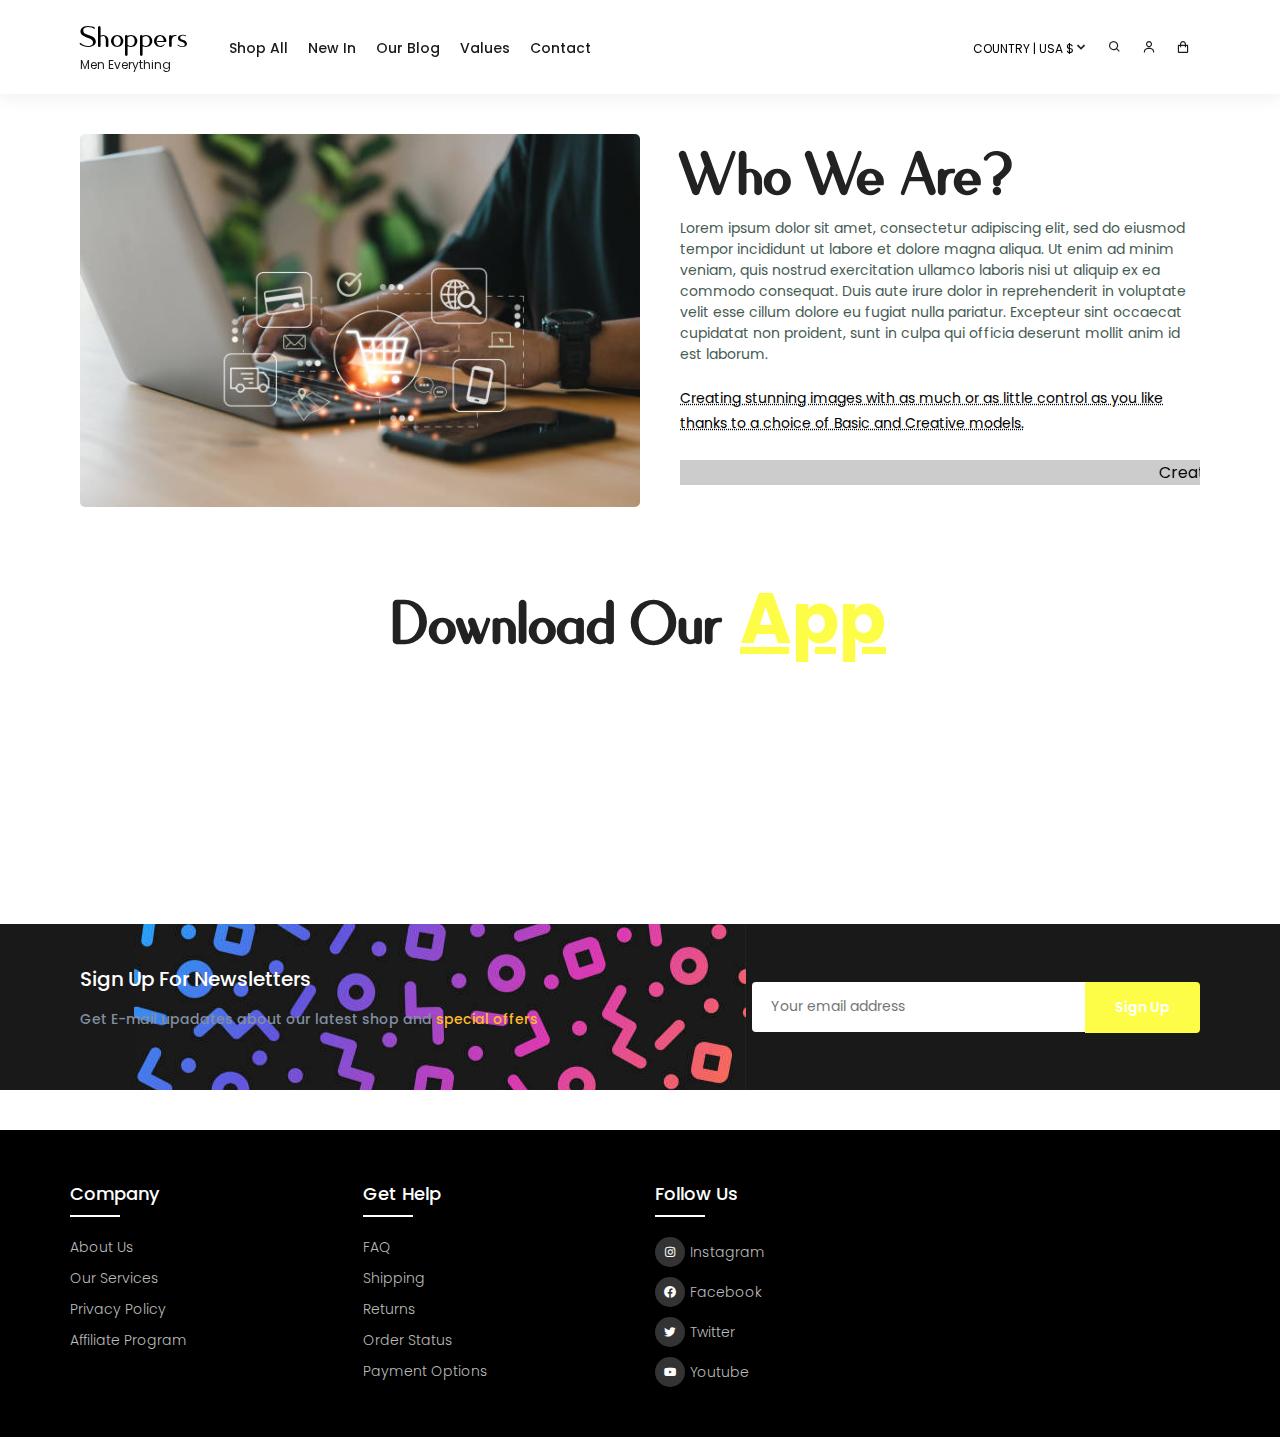
==== About.html @ 63b837dc "a demo template for a project" ====
<!DOCTYPE html>
<html lang="en">
<head>
    <meta charset="UTF-8">
    <meta http-equiv="X-UA-Compatible" content=""IE=edge>
    <meta name="viewport" content="width=device-width, initial-scale=1.0">
    <title>Shoppers - Men</title>
    <link rel="stylesheet" href="https://use.fontawesome.com/releases/v5.15.4/css/all.css"/>
    <link href='https://unpkg.com/boxicons@2.1.4/css/boxicons.min.css' rel='stylesheet'>
    <link rel="stylesheet" href="styles/about.css">
</head>
<body>
    <section id="header">
        <div class="all-head">
            <div class="name-des">
            <a href="#"><span>Shoppers</span></a>
            <span class="sm-des">Men Everything</span>
            </div>

            <div>
                <ul class="navbar1">
                    <li><a class="active" href="index.html">Shop All</a></li>
                    <li><a href="store.html">New In</a></li>
                    <li><a href="blog.html">Our Blog</a></li>
                    <li><a href="about.html">Values</a></li>
                    <li><a  href="contact.html">Contact</i></a></li>
                </ul>
            </div>
        </div>
        <div>
            <ul id="navbar">
                <li><span>COUNTRY | USA $</span><a href="#"><i class='bx bxs-chevron-down'></i></a></li>
                <li><a href="#"><i class='bx bx-search'></i></a></li>
                <li><a href="#"><i class='bx bx-user'></i></a></li>
                <li><a  href="#"><i class='bx bx-shopping-bag'></i></a></li>
                <a href="#" id="close"><i class='bx bx-x'></i></a>
            </ul>
        </div>
        <div id="mobile">
            <i id="bar" class='bx bx-menu'></i>
        </div>
    </section>
<section id="about-head" class="section-p1">
    <img src="images/about.jpg" alt="">
    <div>
        <h2>Who We Are?</h2>
        <p>Lorem ipsum dolor sit amet, consectetur adipiscing elit, sed do eiusmod
        tempor incididunt ut labore et dolore magna aliqua. Ut enim ad minim veniam, quis 
        nostrud exercitation ullamco laboris nisi ut aliquip ex ea commodo consequat. 
        Duis aute irure dolor in reprehenderit in voluptate velit esse cillum dolore eu 
        fugiat nulla pariatur. Excepteur sint occaecat cupidatat non proident, sunt in 
        culpa qui officia deserunt mollit anim id est laborum.</p>

        <abbr title="">Creating stunning images with as much or as little control as you 
            like thanks to a choice of Basic and Creative models.</abbr>

        <br><br>

        <marquee bgcolor="#ccc" loop="-1" scrollamount="5" width="100%">Creating stunning images with as much or as little control as you 
            like thanks to a choice of Basic and Creative models.</marquee>
    </div>
</section>
<section id="about-app" class="section-p1">
    <h1>Download Our <a href="#">App</a></h1>
    <div class="video">
        <video autoplay muted loop src="images/videos2.mp4"></video>
    </div>
</section>
<section id="newsletter" class="section-p1 section-m1"> 
    <div class="newstext">
        <h4>Sign Up For Newsletters</h4>
        <p>Get E-mail upadates about our latest shop and <span>special offers</span></p>
    </div>
    <div class="form">
        <input type="text" placeholder="Your email address">
        <button class="normal">Sign Up</button>
    </div>
</section>
<footer class="footer">
    <div class="footer-container">
        <div class="footer-row">
            <div class="footer-col">
                <h4>Company</h4>
                <ul>
                    <li><a href="#">about us</a></li>
                    <li><a href="#">our services</a></li>
                    <li><a href="#">privacy policy</a></li>
                    <li><a href="#">affiliate program</a></li>
                </ul>
            </div>
            <div class="footer-col">
                <h4>Get help</h4>
                <ul>
                    <li><a href="#">FAQ</a></li>
                    <li><a href="#">Shipping</a></li>
                    <li><a href="#">Returns</a></li>
                    <li><a href="#">Order status</a></li>
                    <li><a href="#">Payment options</a></li>
                </ul>
            </div>
            <div class="footer-col">
                <h4>Follow us</h4>
                <ul>
                    <li><a href="#"><i class='bx bxl-instagram'></i> Instagram</a></li>
                    <li><a href="#"><i class='bx bxl-facebook-circle'></i> Facebook</a></li>
                    <li><a href="#"><i class='bx bxl-twitter'></i> Twitter</a></li>
                    <li><a href="#"><i class='bx bxl-youtube'></i> Youtube</a></li>
                </ul>
            </div>
        </div>
    </div>
</footer>
<script src="script.js"></script>  
</body>
</html>
---- styles/about.css ----
@import url('https://fonts.googleapis.com/css2?family=League+Spartan:wght@100..900&display=swap');
@import url('https://fonts.googleapis.com/css2?family=Poppins:wght@300;400;500;600;700&display=swap');

* {
    font-family: 'Poppins', sans-serif;
    margin: 0;
    padding: 0;
    padding: 0;
    box-sizing: border-box;
}
@font-face {
    font-family: myFont;
    src: url(Quesha.ttf);
}

@font-face {
    font-family: myFont2;
    src: url(Romana/Romana.ttf);
}

body {
    width: 100%;
    min-height: 100vh;
    position: relative;
    background: white;
}
h1 {
    font-size: 50px;
    line-height: 64px;
    color: #222;
}
h2 {
    font-size: 46px;
    line-height: 54px;
    color: #222;
}
h4 {
    font-size: 20px;
    color: #222;
}
h6 {
    font-weight: 700;
    font-size: 12px;
}
p {
    font-size: 16px;
    color: #465b52;
    margin: 15px 0 20px 0;

}

.section-p1 {
    padding: 40px 80px;
}
.section-m1 {
    margin: 40px 0;
}
button.normal {
    font-size: 14px;
    font-weight: 600;
    padding: 15px 30px;
    color: #000;
    background-color: #fff;
    border-radius: 4px;
    cursor: pointer;
    border: none;
    outline: none;
    transition: 0.02s;
}
button.white {
    font-size: 13px;
    font-weight: 600;
    padding: 11px 18px;
    color: #fff;
    background-color: transparent;
    cursor: pointer;
    border: 1px solid #fff;
    outline: none;
    transition: 0.02s;
}
#header {
    display: flex;
    justify-content: space-between;
    align-items: center;
    padding: 20px 80px;
    background-color: white;
    box-shadow: 0px 5px 15px rgba(0, 0, 0, 0.06);
    z-index: 999;
    position: sticky;
    top: 0;
    left: 0;
}
#header .all-head{
    display: flex;
    align-items: center;
}
#header .all-head .name-des {
    display: flex;
    flex-direction: column;
    margin-right: 30px;
}

#header .all-head .name-des a {
    text-decoration: none;
    color: black;
}
#header .all-head .name-des a span {
    font-family: myFont;
    font-size: 40px;
    
}
#header .all-head .name-des .sm-des {
    font-size: 12px;
    color: #1a1a1a;
}
.navbar1 {
    display: flex;
    align-items: center;
    justify-content: center;
}
.navbar1 li {
    list-style: none;
    padding: 0px 10px;
    position: relative;
}
.navbar1 li a {
    text-decoration: none;
    font-size: 14px;
    font-weight: 500;
    color: #1a1a1a;
    transition: 0.3s ease;
}
.navbar1 li a:hover {
   color: rgb(253, 253, 72);
}
#navbar {
    display: flex;
    align-items: center;
    justify-content: center;
}
#navbar li {
    list-style: none;
    padding: 0px 10px;
    position: relative;
}
#navbar li span {
    font-size: 12px;
}
#navbar li a {
    text-decoration: none;
    font-size: 14px;
    font-weight: 500;
    color: #1a1a1a;
    transition: 0.3s ease;
}
/*#navbar li a:hover,
#navbar li a.active {
   color: rgb(253, 253, 72);
}*/
#mobile {
    display: none;
    align-items: center;
}

#close {
    display: none;
}

/* about page */
#about-head {
    display: flex;
    align-items: center;
}
#about-head p, #about-head abbr {
    font-size: 14px;
}
#about-head h2 {
    font-family: myFont;
    font-size: 80px;
}
#about-head img {
    width: 50%;
    height: auto;
    border-radius: 5px;
}
#about-head div {
    padding-left: 40px;
}
#about-app {
    text-align: center;
    
}

#about-app  h1 {
    font-family: myFont;
    font-size: 80px;
}
#about-app a {
    color: rgb(253, 253, 72);
    font-size: 70px;
}


#about-app .video {
    width: 30%;
    height: 60%;
    margin: 30px auto 0 auto;
}
#about-app .video  video {
    width: 100%;
    height:100%;
    border-radius: 20px;
}
#newsletter {
    display: flex;
    flex-wrap: wrap;
    justify-content: space-between;
    align-items: center;
    background-image: url("../images/products/plain1.png");
    background-repeat: no-repeat;
    background-position: 20% 30%;
    background-color: #1a1919;
}
#newsletter h4 {
    font-size: 20px;
    font-weight: 500;
    color: #fff;
}


#newsletter p {
    font-size: 14px;
    font-weight: 500;
    color: #818ea0;
}
#newsletter p span {
    color: #ffbd27;
}
#newsletter .form {
    display: flex;
    width: 40%;
}

#newsletter input {
    height: 3.125rem;
    padding: 0 1.25em;
    font-size: 14px;
    width: 100%;
    border: 1px solid transparent;
    border-radius: 4px;
    outline: none;
    border-top-right-radius: 0;
    border-bottom-right-radius: 0;
}

#newsletter button {
    background-color: rgb(253, 253, 72);
    color: #fff;
    white-space: nowrap;
    border-top-left-radius: 0;
    border-bottom-left-radius: 0;
}


.footer {
    background: black;
    width: 100%;
    padding: 50px 0;
}
.footer .footer-container {
    max-width: 1170px;
    height: 100%;
    margin: auto;
    background: black;
}
ul {
    list-style: none;
}
.footer .footer-container  .footer-row {
    display: flex;
    flex-wrap: wrap;
}
.footer-col {
    width: 25%;
    padding: 0 15px;
}
.footer-col h4 {
    font-size: 18px;
    color: white;
    text-transform: capitalize;
    margin-bottom: 30px;
    font-weight: 500;
    position: relative;
}
.footer-col h4::before {
    content: '';
    position: absolute;
    left: 0;
    bottom: -10px;
    background-color: white ;
    height: 2px;
    box-sizing: border-box;
    width: 50px;
}
.footer-col ul li:not(:last-child) {
    margin-bottom: 10px;
}

.footer-col ul li a {
    font-size: 14px;
    text-transform: capitalize;
    color: #ffffff;
    text-decoration: none;
    font-weight:300;
    color: #bbbbbb;
    display: flex;
    transition: all 0.3s ease;
    align-items: center;
}
.footer-col ul li a:hover {
    cursor: pointer;
    padding-left: 8px;
}
.footer-col ul li  i {
    width: 30px;
    height: 30px;
    background: rgba(255, 255, 255, 0.2);
    border-radius: 50%;
    display: flex;
    flex-wrap: wrap;
    align-items: center;
    justify-content: center;
    margin-right: 5px;
    color: white;
    transition: all 0.5s ease;

}
.footer-col ul li  i:hover {
    color: #24262b;
    background-color: #ffffff;
}

@media (max-width: 799px) {
    .section-p1 {
        padding: 20px;
    }
    #header {
        padding: 10px 10px;
        
    }
    #header .all-head{
        display: flex;
        align-items: center;
        width: 100%;
        justify-content: flex-start;
    }
    #header .all-head .name-des {
        margin-right: 15px;
    }
    #header .all-head .name-des a span {
        font-size: 30px;
    }
    #header .all-head .name-des .sm-des {
        font-size: 10px;
    }
    #header .all-head .navbar1 {
        display: flex;
        align-items: center;
        justify-content: center;
    }
    #header .all-head .navbar1 li {
        padding: 0px 0px;
        margin-right: 10px;
        /*width: 50px;*/
    }
    #header .all-head .navbar1 li a {
        text-decoration: none;
        font-size: 12px;
        font-weight: 500;
        color: #1a1a1a;
        transition: 0.3s ease;
    }
    .navbar1 li a:hover {
       color: rgb(253, 253, 72);
    }
    #navbar {
        display: flex;
        flex-direction: column;
        align-items: flex-start;
        justify-content: flex-start;
        position: fixed;
        top: 0;
        right: -300px;
        height: 100vh;
        width: 300px;
        background-color: #E3E6F3;
        box-shadow: 0 40px 60px rgba(0, 0, 0, 0.1);
        padding: 80px 0 0 0px;
        transition: 0.3s;
    }
    #navbar.active {
        right: 0px;
    }
    #navbar li {
        margin-bottom: 25px;
    }
    #mobile {
        display: flex;
        align-items: center;
        position: absolute;
        top: 20px;
        right: 30px;
    }
    #mobile i {
        color: #1a1a1a;
        font-size: 24px;
        padding-left: 20px;
    }
    #close {
        display: initial;
        position: absolute;
        top: 30px;
        left: 30px;
        color: #222;
        font-size: 24px;
    }
    #lg-bag {
        display: none;
    }
    #hero {
        height: 70vh;
        padding: 0 80px;
        background-position: top 30% right 30%;
        
    }

    #newsletter .form {
        width: 70%;
    }

     /* shop */
    #page-header {
        height: 20vh;
    }
    /* contact page */
    #form-details {
        padding: 40px;
    }
    #form-details form {
        width: 50%;

    }
}
@media(max-width: 477px){
    .section-p1 {
        padding: 20px;
    }
    #header {
        padding: 10px 10px;
        
    }
    #header .all-head{
        display: flex;
        align-items: center;
        width: 100%;
        justify-content: flex-start;
    }
    #header .all-head .name-des {
        margin-right: 10px;
    }
    #header .all-head .name-des a span {
        font-size: 25px;
    }
    #header .all-head .name-des .sm-des {
        font-size: 8px;
    }
    #header .all-head .navbar1 {
        display: flex;
        align-items: center;
        justify-content: center;
    }
    #header .all-head .navbar1 li {
        padding: 0px 0px;
        margin-right: 5px;
        /*width: 50px;*/
    }
    #header .all-head .navbar1 li a {
        font-size: 10px;
    }
    .navbar1 li a:hover {
       color: rgb(253, 253, 72);
    }
    #navbar {
        display: flex;
        flex-direction: column;
        align-items: flex-start;
        justify-content: flex-start;
        position: fixed;
        top: 0;
        right: -300px;
        height: 100vh;
        width: 300px;
        background-color: #1a1a1a;
        box-shadow: 0 40px 60px rgba(0, 0, 0, 0.1);
        padding: 80px 0 0 0px;
        transition: 0.3s;
        color: #fff;
    }
    #navbar li a {
        color: #fff;
        padding-left: 10px;
    }
    #navbar.active {
        right: 0px;
    }
    #navbar li {
        margin-bottom: 25px;
        color: #fff;
    }
    #mobile {
        display: flex;
        align-items: center;
        position: absolute;
        top: 25px;
        right: 15px;
        z-index: 10;
    }
    #mobile i {
        color: #1a1a1a;
        font-size: 16px;
    }
    #close {
        display: initial;
        position: absolute;
        top: 30px;
        left: 30px;
        color: #fff;
        font-size: 24px;
    }
    #newsletter {
        padding: 40px 20px;
    }
    #newsletter .form {
        width: 100%;
    }
    footer .copyright {
        text-align: start;
    }

    /* blog page */
    #blog {
        padding: 100px 20px 0 20px;
    }
    #blog .blog-box {
        display: flex;
        flex-direction: column;
        align-items: flex-start;
    }
    #blog .blog-img {
        width: 100%;
        margin-right: 0px;
        margin-bottom: 30px;
    }
    #blog .blog-details {
        width: 100%;
    }
    /* about page */
    #about-head {
        flex-direction: column;
    }
    #about-head h2 {
        font-size: 40px;
    }
    #about-head img {
        width: 100%;
        padding-bottom: 20px;
    }
    #about-head div {
        padding-left:  0px;
    }
    #about-app .video {
        width: 100%;
    }
    #about-app h1 {
        font-size: 60px;
    }
    #about-app a {
        font-size: 50px;
    }
    /* contact page */
    #contact-details {
        flex-direction: column;
    }
    #contact-details .details {
        width: 100%;
        margin-bottom: 30px;
    }
    #contact-details .map {
        width: 100%;
    }
    #form-details {
        margin: 10px;
        padding: 30px 10px;
        border: 1px solid #e1e1e1;
        flex-wrap:wrap;
    }
    #form-details form {
        width: 100%;
        margin-bottom: 30px;
    }
    /* cart page */
    #cart-add {
        flex-direction: column;
    }
    #coupon {
        width: 100%;
    }
    #subtotal {
        width: 100%;
    }
}
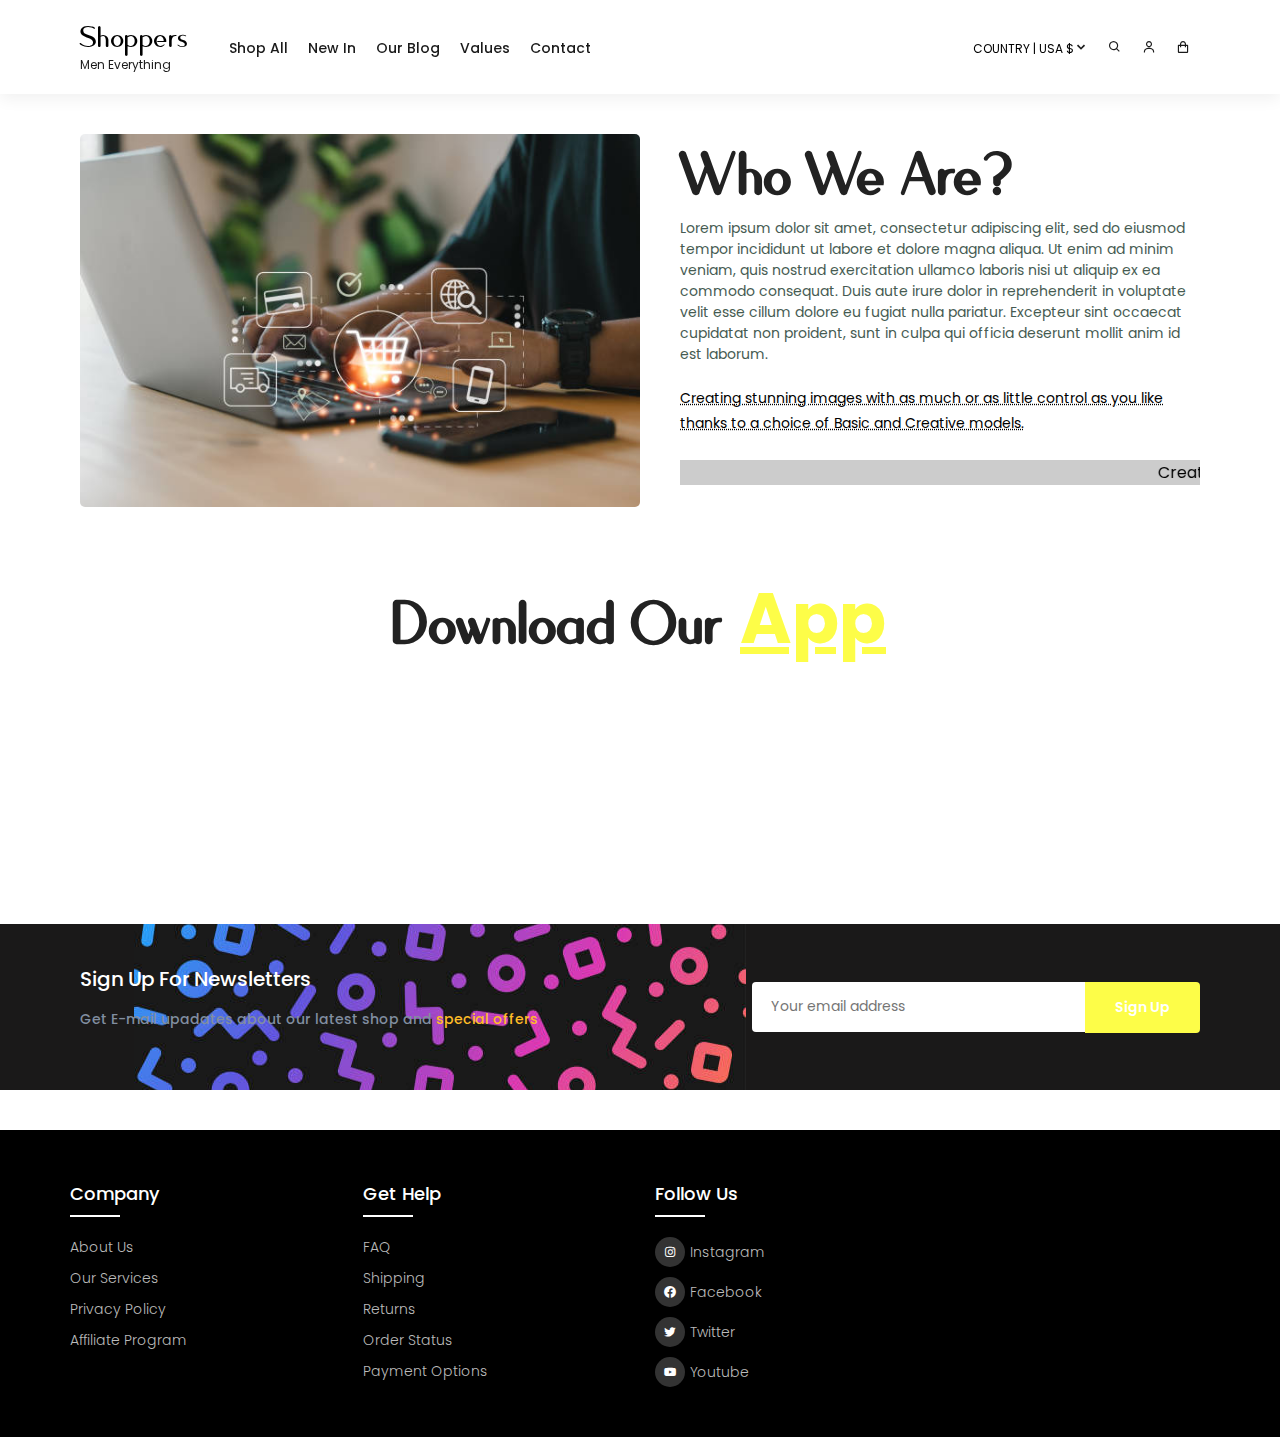
==== commit 1a112095: "a demo template for a project" ====
--- a/About.html
+++ b/About.html
@@ -22,7 +22,7 @@
                     <li><a class="active" href="index.html">Shop All</a></li>
                     <li><a href="store.html">New In</a></li>
                     <li><a href="blog.html">Our Blog</a></li>
-                    <li><a href="about.html">Values</a></li>
+                    <li><a href="About.html">Values</a></li>
                     <li><a  href="contact.html">Contact</i></a></li>
                 </ul>
             </div>
